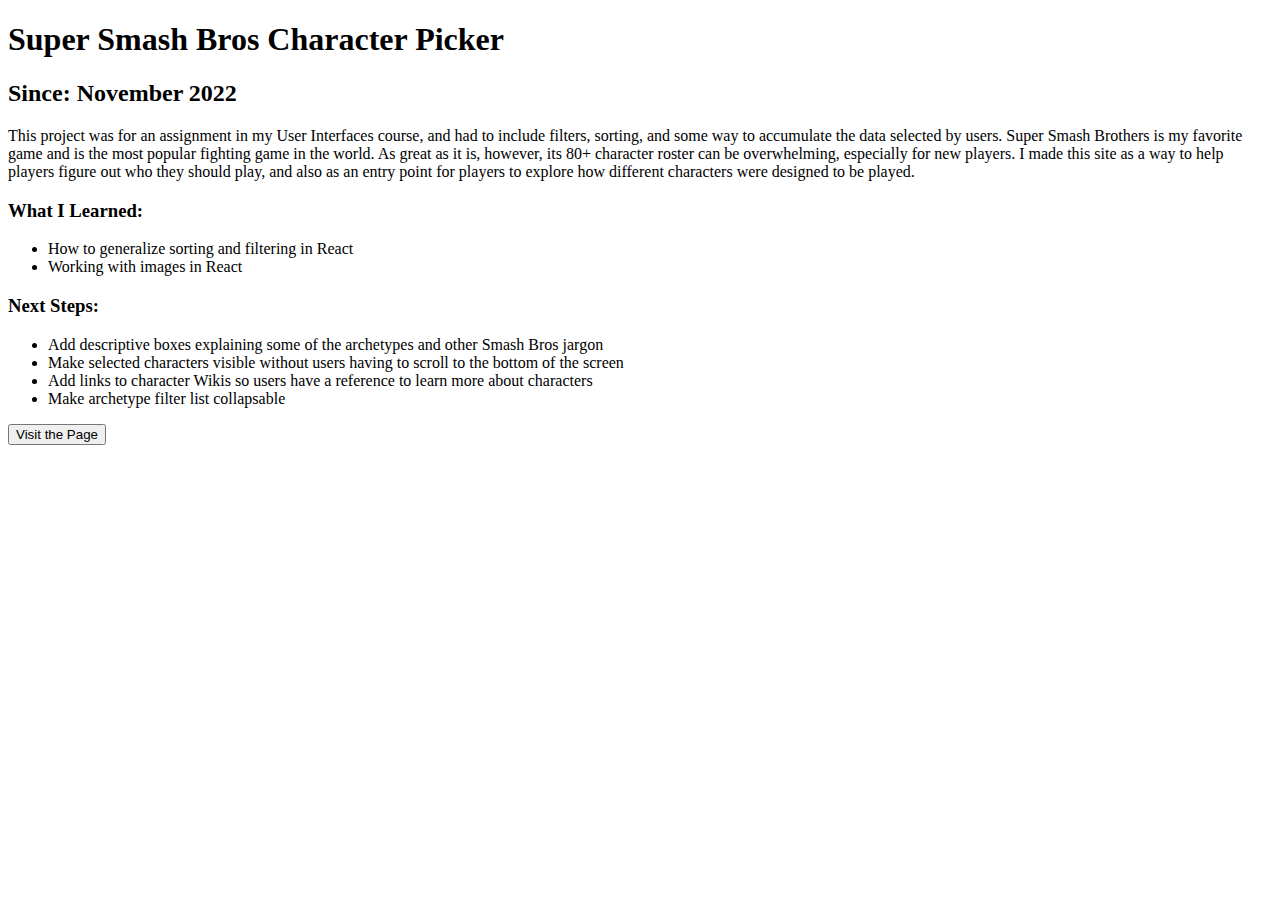
==== aboutDevelopment.html @ 2b96c465 "changed site address of development" ====
<!DOCTYPE html>
<html lang="en">
<head>
    <meta charset="UTF-8">
    <meta http-equiv="X-UA-Compatible" content="IE=edge">
    <meta name="viewport" content="width=device-width, initial-scale=1.0">

    <link rel="stylesheet" type="text/css" href="aboutDevelopment.css">
    <title>About Development</title>
</head>
<body>
    <header>
        <h1>Super Smash Bros Character Picker</h1>
        <h2>Since: November 2022</h2>
    </header>

    <div class="container">
        <p class="intro">
            This project was for an assignment in my User Interfaces course, and had to include filters, sorting, and some way to accumulate the data selected by users.
            Super Smash Brothers is my favorite game and is the most popular fighting game in the world. As great as it is, however, its 80+ character roster can be overwhelming, 
            especially for new players. I made this site as a way to help players figure out who they should play, and also as an entry point for players to explore how different characters
            were designed to be played.
        </p>
    
        <div class="reflection">
            <div class="learned">
                <h3>What I Learned:</h3>
                <ul>
                    <li>How to generalize sorting and filtering in React</li>
                    <li>Working with images in React</li>
                </ul>
            </div>
            
            <div class="learned">
                <h3>Next Steps:</h3>
                <ul>
                    <li>Add descriptive boxes explaining some of the archetypes and other Smash Bros jargon</li>
                    <li>Make selected characters visible without users having to scroll to the bottom of the screen</li>
                    <li>Add links to character Wikis so users have a reference to learn more about characters</li>
                    <li>Make archetype filter list collapsable</li>
                </ul>
            </div>
        </div>
    
        <a href="https://anxiouscheetah225.github.io/development/"><button>Visit the Page</button></a>
    </div>
</body>
</html>
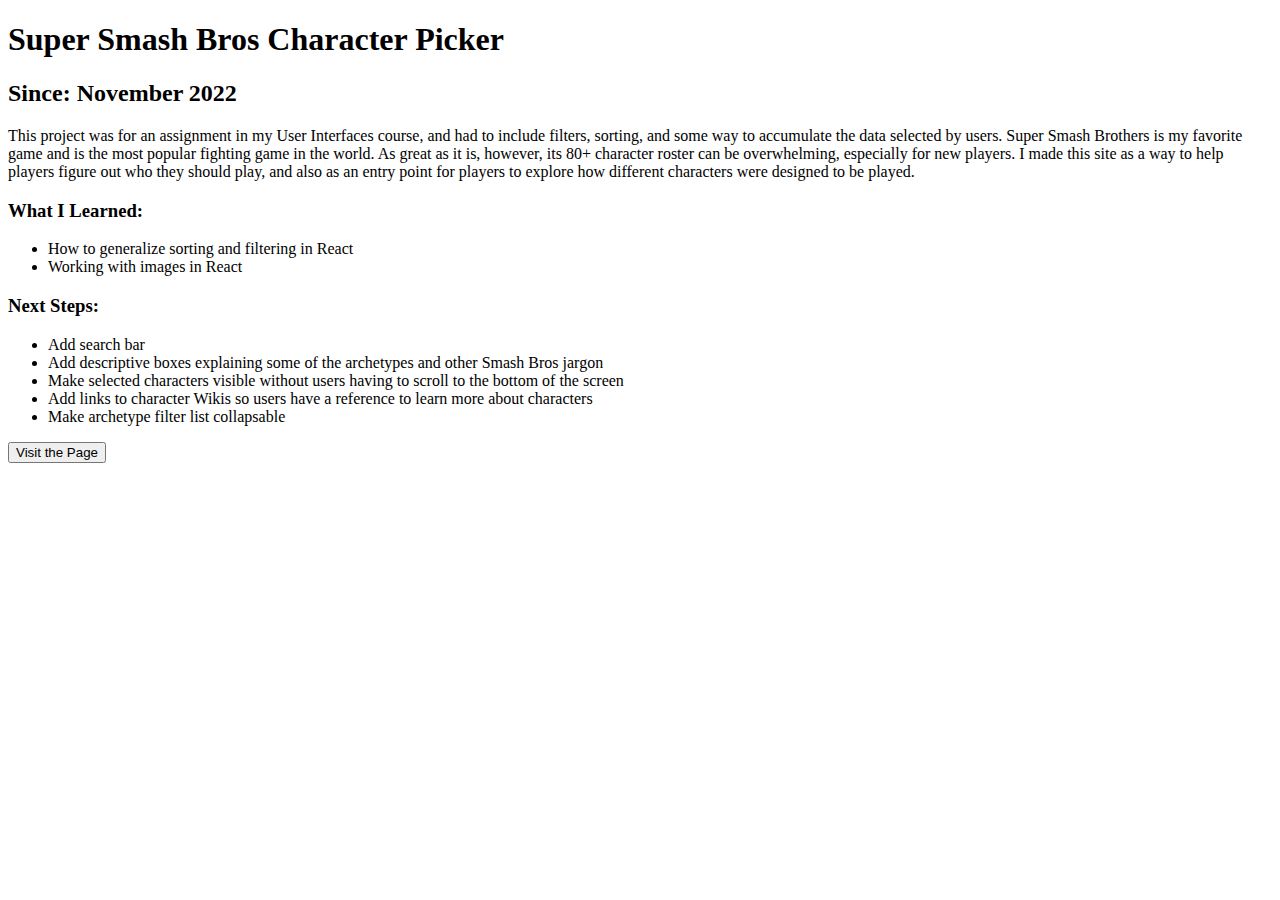
==== commit fb256578: "added a to-do to the next steps section of development" ====
--- a/aboutDevelopment.html
+++ b/aboutDevelopment.html
@@ -34,6 +34,7 @@
             <div class="learned">
                 <h3>Next Steps:</h3>
                 <ul>
+                    <li>Add search bar</li>
                     <li>Add descriptive boxes explaining some of the archetypes and other Smash Bros jargon</li>
                     <li>Make selected characters visible without users having to scroll to the bottom of the screen</li>
                     <li>Add links to character Wikis so users have a reference to learn more about characters</li>
